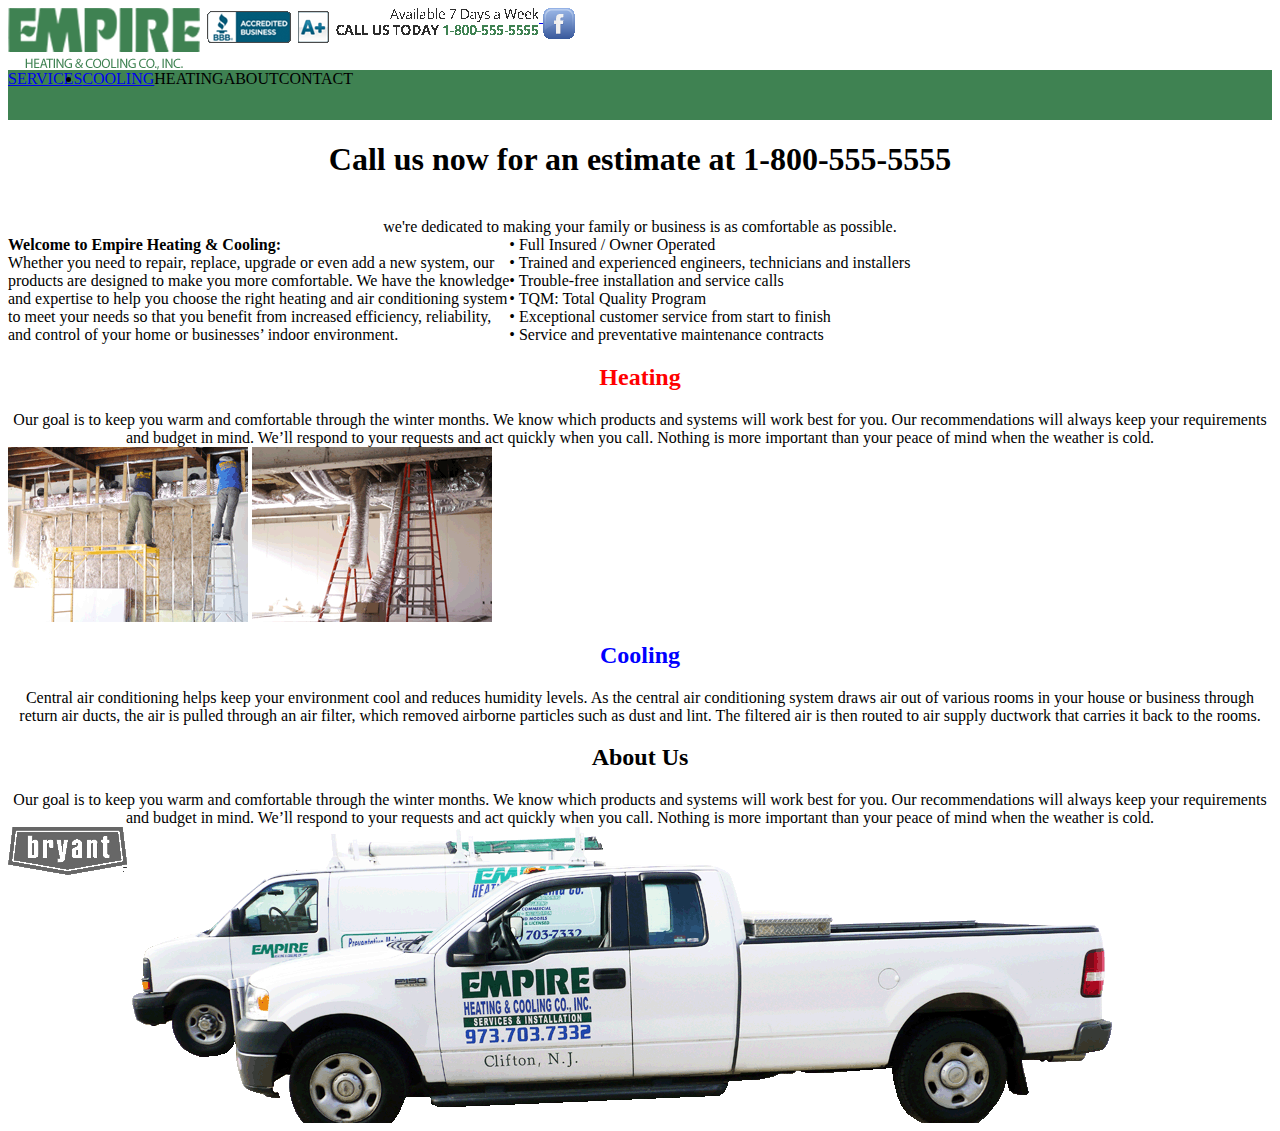
==== index.html @ ee6f32f0 "Update index.html" ====
<!DOCTYPE html>
<html class="no-js">
    <head>
        <meta charset="utf-8">
        <meta http-equiv="X-UA-Compatible" content="IE=edge">
        <title></title>
        <meta name="description" content="">
        <meta name="viewport" content="width=device-width, initial-scale=1">

        <!-- Place favicon.ico and apple-touch-icon(s) in the root directory -->

        <link rel="stylesheet" href="css/normalize.css">
        <link rel="stylesheet" href="css/main.css">
        <script src="js/vendor/modernizr-2.7.1.min.js"></script>
    </head>
    <body>
        <!--[if lt IE 8]>
            <p class="browsehappy">You are using an <strong>outdated</strong> browser. Please <a href="http://browsehappy.com/">upgrade your browser</a> to improve your experience.</p>
        <![endif]-->

        <!-- Add your site or application content here -->
        <a href="#" target="_blank"> <img src="img/logo.gif" alt="logo" align="top" align="middle"
     align="right" ></a>
<a href="#" target="_blank"><img src="img/bbb_logo.gif" alt="button1" align="top" align="middle"
     align="left" ></a>
<a href="#" target="_blank"><img src="img/Available 7 Days.gif" alt="disclamer" align="top" align="middle"
     align="left" >
<a href="#" target="_blank"><img src="img/F symbal 1.gif" alt="button2" align="top" align="middle"
     align="left" {position:relative; top=0; right:0:}></a>
    <div id="header" style="background-color:#3f8252; height:50px; ">
        
    <li class:"first"; style=float:left; align="top";><a href="#">SERVICES </a></li><li style=float:left><a href="#">COOLING </a></li><div style=float:left>HEATING <br></div>
    <div style=float:left; width:50%;>ABOUT <br></div><div style=float:left>CONTACT <br></div></div>
    
<div id="call" style="clear:both;text-align:center;";> <h1>Call us now for an estimate at 1-800-555-5555</h1><br>

we're dedicated to making your family or business is as comfortable as possible.</div>

<div id="side" style=float:left;><strong>Welcome to Empire Heating & Cooling:</strong><br>
Whether you need to repair, replace, upgrade or even add a new system, our<br>
products are designed to make you more comfortable. We have the knowledge<br>
and expertise to help you choose the right heating and air conditioning system<br>
to meet your needs so that you benefit from increased efficiency, reliability,<br>
and control of your home or businesses’ indoor environment.<br></div>

<div>• Full Insured / Owner Operated<br>
• Trained and experienced engineers, technicians and installers<br>
• Trouble-free installation and service calls<br>
• TQM: Total Quality Program<br>
• Exceptional customer service from start to finish<br>
• Service and preventative maintenance contracts<br></div>

<div id="heat" style="text-align:center;"><h2 style= "color:#FF0000">Heating</h2>
Our goal is to keep you warm and comfortable through the winter months. We know which products and systems will work best for you.
Our recommendations will always keep your requirements and budget in mind. We’ll respond to your requests and act quickly when you call.
Nothing is more important than your peace of mind when the weather is cold.</div>

 <img src="img/men_at_work.gif" alt="heating1" align="top" align="middle"
               align="right" >
 <img src="img/men_at_more_work.gif" alt="heating2" align="top" align="middle"  	       align="right" >



<div id="cold" style="text-align:center;"><h2 style= "color:#0000FF">Cooling</h2>

Central air conditioning helps keep your environment cool and reduces humidity levels. As the central air conditioning system draws air out
of various rooms in your house or business through return air ducts, the air is pulled through an air filter, which removed airborne particles
such as dust and lint. The filtered air is then routed to air supply ductwork that carries it back to the rooms.</div>

<div id="about" style="text-align:center;"><h2>About Us</h2>

Our goal is to keep you warm and comfortable through the winter months. We know which products and systems will work best for you.
Our recommendations will always keep your requirements and budget in mind. We’ll respond to your requests and act quickly when you call.
Nothing is more important than your peace of mind when the weather is cold.</div>
 <img src="img/bryant.gif" alt="brand_8" align="top" align="middle"
           align="right" >
 <img src="img/trucks.gif" alt="trucks" align="top" align="middle"
            align="right" >


        <script src="//ajax.googleapis.com/ajax/libs/jquery/1.11.0/jquery.min.js"></script>
        <script>window.jQuery || document.write('<script src="js/vendor/jquery-1.11.0.min.js"><\/script>')</script>
        <script src="js/plugins.js"></script>
        <script src="js/main.js"></script>

        <!-- Google Analytics: change UA-XXXXX-X to be your site's ID. -->
        <script>
            (function(b,o,i,l,e,r){b.GoogleAnalyticsObject=l;b[l]||(b[l]=
            function(){(b[l].q=b[l].q||[]).push(arguments)});b[l].l=+new Date;
            e=o.createElement(i);r=o.getElementsByTagName(i)[0];
            e.src='//www.google-analytics.com/analytics.js';
            r.parentNode.insertBefore(e,r)}(window,document,'script','ga'));
            ga('create','UA-XXXXX-X');ga('send','pageview');
        </script>
    </body>
</html>
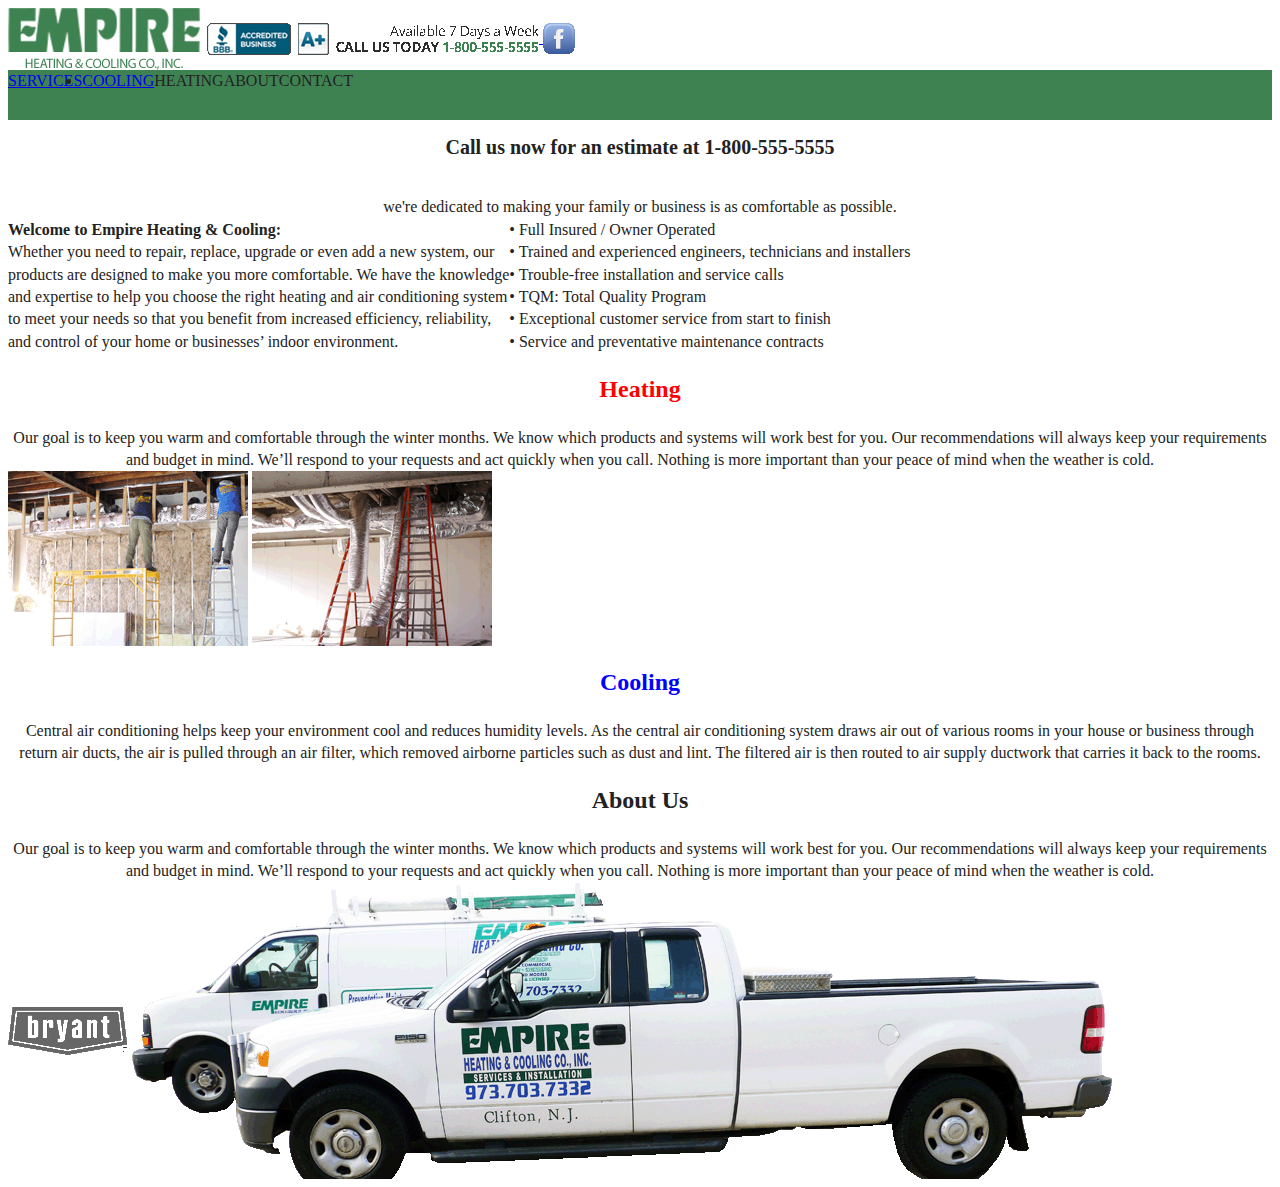
==== commit 4fb16baa: "set up to fix text" ====
--- a/index.html
+++ b/index.html
@@ -32,7 +32,7 @@
     <li class:"first"; style=float:left; align="top";><a href="#">SERVICES </a></li><li style=float:left><a href="#">COOLING </a></li><div style=float:left>HEATING <br></div>
     <div style=float:left; width:50%;>ABOUT <br></div><div style=float:left>CONTACT <br></div></div>
     
-<div id="call" style="clear:both;text-align:center;";> <h1>Call us now for an estimate at 1-800-555-5555</h1><br>
+<div id="call" style="clear:both;text-align:center;";> <p id="call us">Call us now for an estimate at 1-800-555-5555</p><br>
 
 we're dedicated to making your family or business is as comfortable as possible.</div>
 
--- a/css/main.css
+++ b/css/main.css
@@ -0,0 +1,272 @@
+/*! HTML5 Boilerplate v4.3.0 | MIT License | http://h5bp.com/ */
+
+/*
+ * What follows is the result of much research on cross-browser styling.
+ * Credit left inline and big thanks to Nicolas Gallagher, Jonathan Neal,
+ * Kroc Camen, and the H5BP dev community and team.
+ */
+
+/* ==========================================================================
+   Base styles: opinionated defaults
+   ========================================================================== */
+
+html {
+    color: #222;
+    font-size: 1em;
+    line-height: 1.4;
+}
+
+/*
+ * Remove text-shadow in selection highlight: h5bp.com/i
+ * These selection rule sets have to be separate.
+ * Customize the background color to match your design.
+ */
+
+::-moz-selection {
+    background: #b3d4fc;
+    text-shadow: none;
+}
+
+::selection {
+    background: #b3d4fc;
+    text-shadow: none;
+}
+
+/*
+ * A better looking default horizontal rule
+ */
+
+hr {
+    display: block;
+    height: 1px;
+    border: 0;
+    border-top: 1px solid #ccc;
+    margin: 1em 0;
+    padding: 0;
+}
+
+/*
+ * Remove the gap between images, videos, audio and canvas and the bottom of
+ * their containers: h5bp.com/i/440
+ */
+
+audio,
+canvas,
+img,
+svg,
+video {
+    vertical-align: middle;
+}
+
+/*
+ * Remove default fieldset styles.
+ */
+
+fieldset {
+    border: 0;
+    margin: 0;
+    padding: 0;
+}
+
+/*
+ * Allow only vertical resizing of textareas.
+ */
+
+textarea {
+    resize: vertical;
+}
+
+/* ==========================================================================
+   Browse Happy prompt
+   ========================================================================== */
+
+.browsehappy {
+    margin: 0.2em 0;
+    background: #ccc;
+    color: #000;
+    padding: 0.2em 0;
+}
+
+/* ==========================================================================
+   Author's custom styles
+   ========================================================================== */
+
+p{
+font-weight: bolder;
+font-size: 20px;
+line-height: 14px;
+font-variant: normal;
+font-style: normal
+}
+
+
+
+
+
+
+
+
+
+
+
+
+
+
+
+
+/* ==========================================================================
+   Helper classes
+   ========================================================================== */
+
+/*
+ * Hide from both screenreaders and browsers: h5bp.com/u
+ */
+
+.hidden {
+    display: none !important;
+    visibility: hidden;
+}
+
+/*
+ * Hide only visually, but have it available for screenreaders: h5bp.com/v
+ */
+
+.visuallyhidden {
+    border: 0;
+    clip: rect(0 0 0 0);
+    height: 1px;
+    margin: -1px;
+    overflow: hidden;
+    padding: 0;
+    position: absolute;
+    width: 1px;
+}
+
+/*
+ * Extends the .visuallyhidden class to allow the element to be focusable
+ * when navigated to via the keyboard: h5bp.com/p
+ */
+
+.visuallyhidden.focusable:active,
+.visuallyhidden.focusable:focus {
+    clip: auto;
+    height: auto;
+    margin: 0;
+    overflow: visible;
+    position: static;
+    width: auto;
+}
+
+/*
+ * Hide visually and from screenreaders, but maintain layout
+ */
+
+.invisible {
+    visibility: hidden;
+}
+
+/*
+ * Clearfix: contain floats
+ *
+ * For modern browsers
+ * 1. The space content is one way to avoid an Opera bug when the
+ *    `contenteditable` attribute is included anywhere else in the document.
+ *    Otherwise it causes space to appear at the top and bottom of elements
+ *    that receive the `clearfix` class.
+ * 2. The use of `table` rather than `block` is only necessary if using
+ *    `:before` to contain the top-margins of child elements.
+ */
+
+.clearfix:before,
+.clearfix:after {
+    content: " "; /* 1 */
+    display: table; /* 2 */
+}
+
+.clearfix:after {
+    clear: both;
+}
+
+/* ==========================================================================
+   EXAMPLE Media Queries for Responsive Design.
+   These examples override the primary ('mobile first') styles.
+   Modify as content requires.
+   ========================================================================== */
+
+@media only screen and (min-width: 35em) {
+    /* Style adjustments for viewports that meet the condition */
+}
+
+@media print,
+       (-o-min-device-pixel-ratio: 5/4),
+       (-webkit-min-device-pixel-ratio: 1.25),
+       (min-resolution: 120dpi) {
+    /* Style adjustments for high resolution devices */
+}
+
+/* ==========================================================================
+   Print styles.
+   Inlined to avoid required HTTP connection: h5bp.com/r
+   ========================================================================== */
+
+@media print {
+    * {
+        background: transparent !important;
+        color: #000 !important; /* Black prints faster: h5bp.com/s */
+        box-shadow: none !important;
+        text-shadow: none !important;
+    }
+
+    a,
+    a:visited {
+        text-decoration: underline;
+    }
+
+    a[href]:after {
+        content: " (" attr(href) ")";
+    }
+
+    abbr[title]:after {
+        content: " (" attr(title) ")";
+    }
+
+    /*
+     * Don't show links for images, or javascript/internal links
+     */
+
+    a[href^="javascript:"]:after,
+    a[href^="#"]:after {
+        content: "";
+    }
+
+    pre,
+    blockquote {
+        border: 1px solid #999;
+        page-break-inside: avoid;
+    }
+
+    thead {
+        display: table-header-group; /* h5bp.com/t */
+    }
+
+    tr,
+    img {
+        page-break-inside: avoid;
+    }
+
+    img {
+        max-width: 100% !important;
+    }
+
+    p,
+    h2,
+    h3 {
+        orphans: 3;
+        widows: 3;
+    }
+
+    h2,
+    h3 {
+        page-break-after: avoid;
+    }
+}
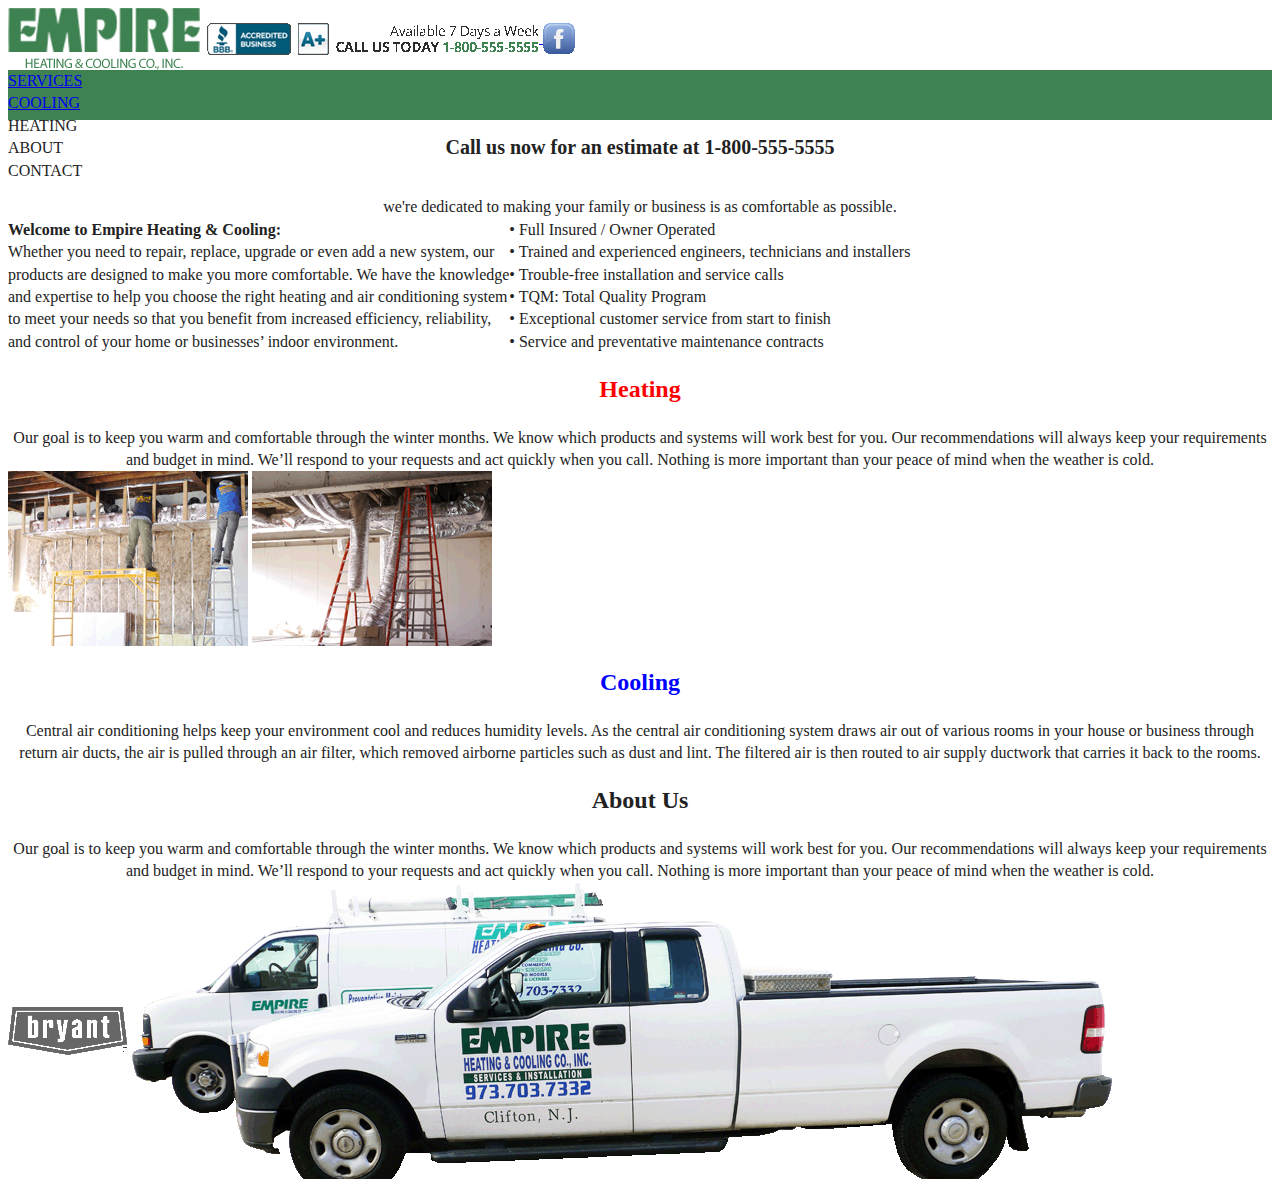
==== commit 24fcebfa: "align top bar text" ====
--- a/index.html
+++ b/index.html
@@ -19,7 +19,7 @@
         <![endif]-->
 
         <!-- Add your site or application content here -->
-        <a href="#" target="_blank"> <img src="img/logo.gif" alt="logo" align="top" align="middle"
+<a href="#" target="_blank"> <img src="img/logo.gif" alt="logo" align="top" align="middle"
      align="right" ></a>
 <a href="#" target="_blank"><img src="img/bbb_logo.gif" alt="button1" align="top" align="middle"
      align="left" ></a>
@@ -29,8 +29,11 @@
      align="left" {position:relative; top=0; right:0:}></a>
     <div id="header" style="background-color:#3f8252; height:50px; ">
         
-    <li class:"first"; style=float:left; align="top";><a href="#">SERVICES </a></li><li style=float:left><a href="#">COOLING </a></li><div style=float:left>HEATING <br></div>
-    <div style=float:left; width:50%;>ABOUT <br></div><div style=float:left>CONTACT <br></div></div>
+    <div class:"first"; style="clear:both;text-allign:center"; align="top";><a href="#">SERVICES </a><br></div>
+    <div style="clear:both;text-allign:center";><a href="#">COOLING </a><br></div>
+    <div style="clear:both;text-allign:center";>HEATING <br></div>
+    <div style="clear:both;text-allign:center";>ABOUT <br></div>
+    <div style="clear:both;text-allign:center";>CONTACT <br></div></div>
     
 <div id="call" style="clear:both;text-align:center;";> <p id="call us">Call us now for an estimate at 1-800-555-5555</p><br>
 
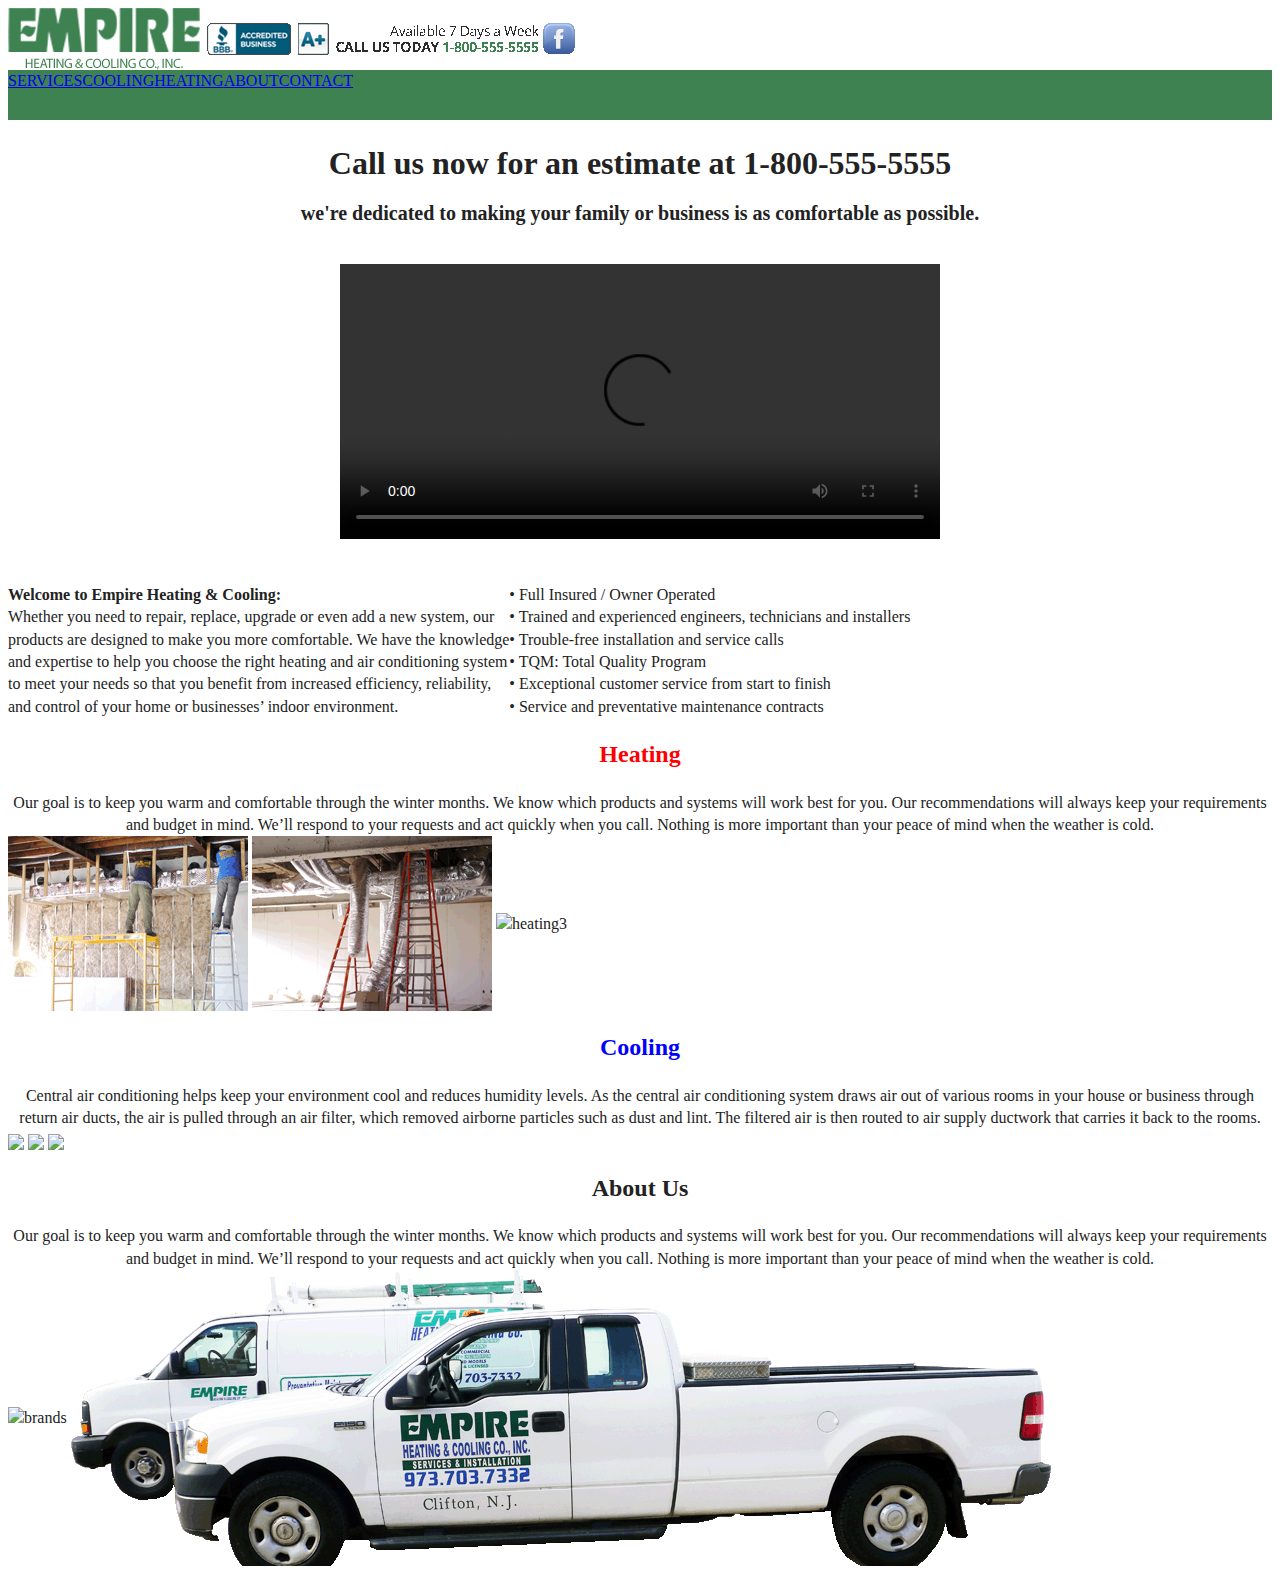
==== commit 621b43a7: "morepictures" ====
--- a/index.html
+++ b/index.html
@@ -19,25 +19,33 @@
         <![endif]-->
 
         <!-- Add your site or application content here -->
-<a href="#" target="_blank"> <img src="img/logo.gif" alt="logo" align="top" align="middle"
+<a href="#" target=tyle="_blank"> <img src="img/logo.gif" alt="logo" align="top" align="middle"
      align="right" ></a>
-<a href="#" target="_blank"><img src="img/bbb_logo.gif" alt="button1" align="top" align="middle"
-     align="left" ></a>
-<a href="#" target="_blank"><img src="img/Available 7 Days.gif" alt="disclamer" align="top" align="middle"
+<a href="#" target="_blank"><img src="img/bbb_logo.gif" alt="button1"
+style="text-align:center;" align="top" align="middle"
+     align="left"></a>
+<a><img src="img/Available 7 Days.gif" alt="disclamer" align="top" align="middle"
      align="left" >
 <a href="#" target="_blank"><img src="img/F symbal 1.gif" alt="button2" align="top" align="middle"
      align="left" {position:relative; top=0; right:0:}></a>
     <div id="header" style="background-color:#3f8252; height:50px; ">
         
-    <div class:"first"; style="clear:both;text-allign:center"; align="top";><a href="#">SERVICES </a><br></div>
-    <div style="clear:both;text-allign:center";><a href="#">COOLING </a><br></div>
-    <div style="clear:both;text-allign:center";>HEATING <br></div>
-    <div style="clear:both;text-allign:center";>ABOUT <br></div>
-    <div style="clear:both;text-allign:center";>CONTACT <br></div></div>
+  <li><div class:"first"; style=text-allign:center;float:left;><a href="#">SERVICES </a><br></div>
+    <div style=text-allign:center;float:left;><a href="#">COOLING </a><br></div>
+    <div style=text-allign:center;float:left;><a href="#">HEATING</a><br></div>
+    <div style=text-allign:center;float:left;><a href="#">ABOUT </a><br></div>
+    <div style=text-allign:center;float:left;><a href="#">CONTACT </a><br></div></div></li>
     
-<div id="call" style="clear:both;text-align:center;";> <p id="call us">Call us now for an estimate at 1-800-555-5555</p><br>
-
-we're dedicated to making your family or business is as comfortable as possible.</div>
+<div id="call" style="clear:both;text-align:center;";> 
+<h1>Call us now for an estimate at 1-800-555-5555<p font-size>
+we're dedicated to making your family or business is as comfortable as possible.</p></h1><br>
+<video width="600" height="275" controls>
+  <source src="movie.mp4" type="video/mp4">
+    <source src="movie.ogg" type="video/ogg">
+      Your browser does not support the video tag.
+      </video></div>
+<br>
+<br>
 
 <div id="side" style=float:left;><strong>Welcome to Empire Heating & Cooling:</strong><br>
 Whether you need to repair, replace, upgrade or even add a new system, our<br>
@@ -58,10 +66,9 @@
 Our recommendations will always keep your requirements and budget in mind. We’ll respond to your requests and act quickly when you call.
 Nothing is more important than your peace of mind when the weather is cold.</div>
 
- <img src="img/men_at_work.gif" alt="heating1" align="top" align="middle"
-               align="right" >
- <img src="img/men_at_more_work.gif" alt="heating2" align="top" align="middle"  	       align="right" >
-
+<img src="img/men_at_work.gif" alt="heating1">
+<img src="img/men_at_more_work.gif" alt="heating2">
+<img src="img/men_work3.gif" alt="heating3"> 
 
 
 <div id="cold" style="text-align:center;"><h2 style= "color:#0000FF">Cooling</h2>
@@ -70,12 +77,17 @@
 of various rooms in your house or business through return air ducts, the air is pulled through an air filter, which removed airborne particles
 such as dust and lint. The filtered air is then routed to air supply ductwork that carries it back to the rooms.</div>
 
+<img src="img/cooling1.gif">
+<img src="img/cooling2.gif">
+<img src="img/cooling3.gif">
+
+
 <div id="about" style="text-align:center;"><h2>About Us</h2>
 
 Our goal is to keep you warm and comfortable through the winter months. We know which products and systems will work best for you.
 Our recommendations will always keep your requirements and budget in mind. We’ll respond to your requests and act quickly when you call.
 Nothing is more important than your peace of mind when the weather is cold.</div>
- <img src="img/bryant.gif" alt="brand_8" align="top" align="middle"
+ <img src="img/groupadvert.gif" alt="brands" align="top" align="middle"
            align="right" >
  <img src="img/trucks.gif" alt="trucks" align="top" align="middle"
             align="right" >
@@ -97,3 +109,4 @@
         </script>
     </body>
 </html>
+
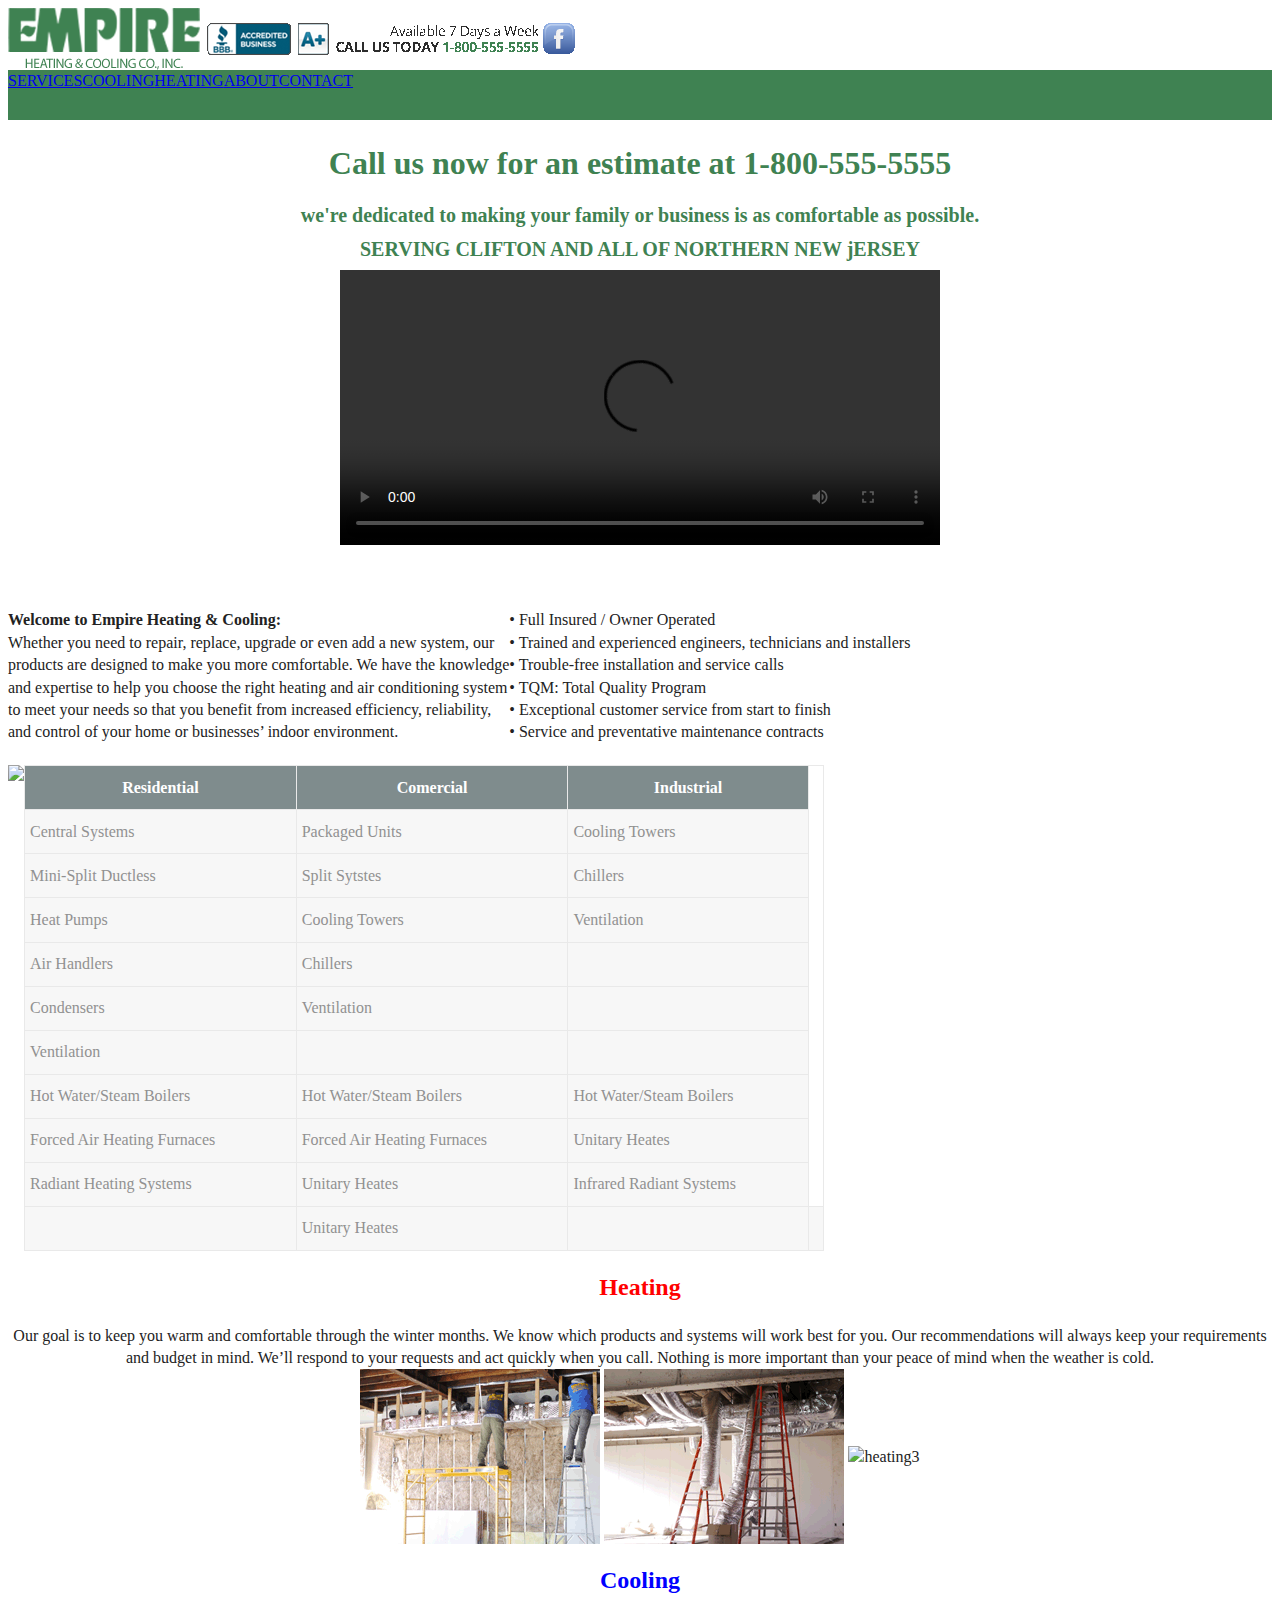
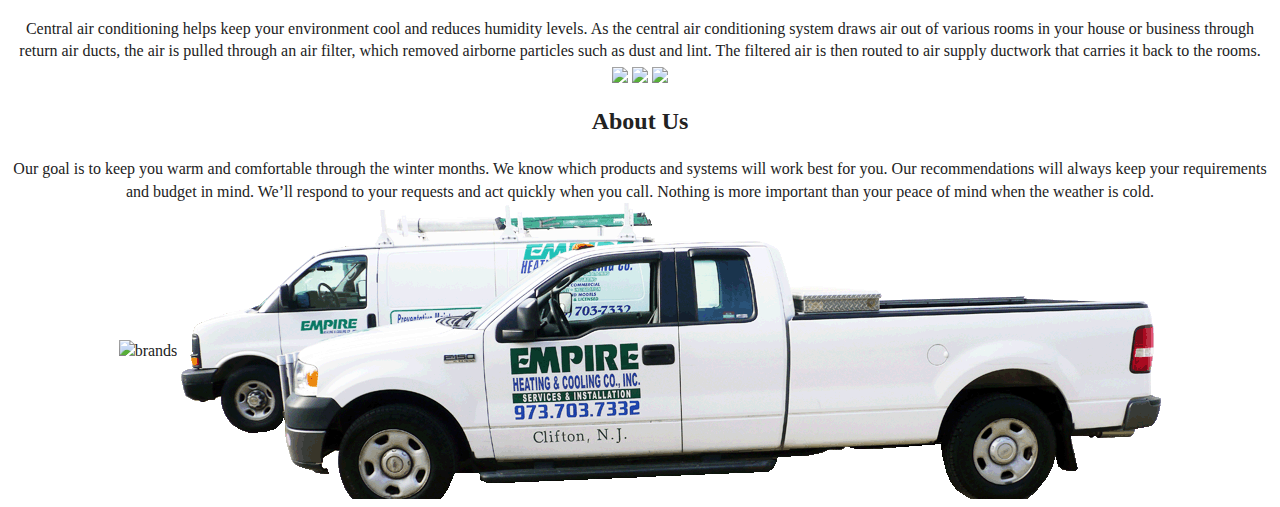
==== commit ca856210: "Tables, and nearly done i think" ====
--- a/index.html
+++ b/index.html
@@ -12,6 +12,19 @@
         <link rel="stylesheet" href="css/normalize.css">
         <link rel="stylesheet" href="css/main.css">
         <script src="js/vendor/modernizr-2.7.1.min.js"></script>
+
+	<style>
+	table,th,td
+	{
+	border:1px solid #e9e9e9;
+	border-collapse:collapse;
+	}
+	th,td
+	{
+	padding:5px;
+	}
+	</style>
+
     </head>
     <body>
         <!--[if lt IE 8]>
@@ -36,9 +49,11 @@
     <div style=text-allign:center;float:left;><a href="#">ABOUT </a><br></div>
     <div style=text-allign:center;float:left;><a href="#">CONTACT </a><br></div></div></li>
     
-<div id="call" style="clear:both;text-align:center;";> 
-<h1>Call us now for an estimate at 1-800-555-5555<p font-size>
-we're dedicated to making your family or business is as comfortable as possible.</p></h1><br>
+<div id="call" style="clear:both;text-align:center; color:#3f8252;";> 
+<h1>Call us now for an estimate at 1-800-555-5555</h1><p font-size:small>
+we're dedicated to making your family or business is as comfortable as
+possible.</p><p>SERVING CLIFTON
+AND ALL OF NORTHERN NEW jERSEY<br><br>
 <video width="600" height="275" controls>
   <source src="movie.mp4" type="video/mp4">
     <source src="movie.ogg" type="video/ogg">
@@ -47,7 +62,7 @@
 <br>
 <br>
 
-<div id="side" style=float:left;><strong>Welcome to Empire Heating & Cooling:</strong><br>
+<div style=float:left;><strong>Welcome to Empire Heating & Cooling:</strong><br>
 Whether you need to repair, replace, upgrade or even add a new system, our<br>
 products are designed to make you more comfortable. We have the knowledge<br>
 and expertise to help you choose the right heating and air conditioning system<br>
@@ -61,37 +76,100 @@
 • Exceptional customer service from start to finish<br>
 • Service and preventative maintenance contracts<br></div>
 
+<table style="width:800px; height:486px;">
+<tr style="background-color:#7f8c8d"> 
+<h1> 
+  <th style="color:#ffffff">Residential</th>
+  <th style="color:#ffffff">Comercial</th>		
+  <th style="color:#ffffff">Industrial</th></h1>
+  <img src="img/heating and air.gif" style=float:left>
+
+</tr>
+<tr style="background-color:#f7f7f7">
+   <td style="color:#919191">Central Systems</td>	
+   <td style="color:#919191">Packaged Units</td>
+   <td style="color:#919191">Cooling Towers</td>
+</tr>
+<tr style="background-color:#f7f7f7">
+   <td style="color:#919191">Mini-Split Ductless</td>
+
+   <td style="color:#919191">Split Sytstes</td>
+   <td style="color:#919191">Chillers</td>
+</tr>
+<tr style="background-color:#f7f7f7">
+   <td style="color:#919191">Heat Pumps</td>
+   <td style="color:#919191">Cooling Towers</td>
+   <td style="color:#919191">Ventilation</td>
+</tr>
+<tr style="background-color:#f7f7f7">
+   <td style="color:#919191">Air Handlers</td>
+   <td style="color:#919191">Chillers</td>
+   <td style="color:#919191"></td>
+</tr>
+<tr style="background-color:#f7f7f7">
+   <td style="color:#919191">Condensers</td>
+   <td style="color:#919191">Ventilation</td>
+   <td style="color:#919191"></td>
+</tr>
+<tr style="background-color:#f7f7f7">
+   <td style="color:#919191">Ventilation</td>
+   <td style="color:#919191"></td>
+   <td style="color:#919191"></td>
+</tr>
+<tr style="background-color:#f7f7f7">
+   <td style="color:#919191">Hot Water/Steam Boilers</td>
+   <td style="color:#919191">Hot Water/Steam Boilers</td>
+   <td style="color:#919191">Hot Water/Steam Boilers</td>
+</tr>
+<tr style="background-color:#f7f7f7">
+   <td style="color:#919191">Forced Air Heating Furnaces</td>
+   <td style="color:#919191">Forced Air Heating Furnaces</td>
+   <td style="color:#919191"> Unitary Heates</td>
+</tr>
+<tr style="background-color:#f7f7f7">
+   <td style="color:#919191">Radiant Heating Systems</td>
+   <td style="color:#919191">Unitary Heates</td>
+   <td style="color:#919191">Infrared Radiant Systems</td>
+</tr>
+<tr style="background-color:#f7f7f7">
+   <td style="color:#919191"></td>
+   <td style="color:#919191"> Unitary Heates<td>
+   <td style="color:#919191"></td>
+</tr>
+
+</table>
+
+
 <div id="heat" style="text-align:center;"><h2 style= "color:#FF0000">Heating</h2>
-Our goal is to keep you warm and comfortable through the winter months. We know which products and systems will work best for you.
-Our recommendations will always keep your requirements and budget in mind. We’ll respond to your requests and act quickly when you call.
-Nothing is more important than your peace of mind when the weather is cold.</div>
-
+Our goal is to keep you warm and comfortable through the winter months. We know which products and systems will work best for you. Our recommendations will always keep your requirements and budget in mind. We’ll respond to your requests and act quickly when you call. Nothing is more important than your peace of mind when the weather is cold.
+<br>
 <img src="img/men_at_work.gif" alt="heating1">
 <img src="img/men_at_more_work.gif" alt="heating2">
 <img src="img/men_work3.gif" alt="heating3"> 
+</div>
 
-
-<div id="cold" style="text-align:center;"><h2 style= "color:#0000FF">Cooling</h2>
+<div id="cold" style="text-align:center;background-color:dde0e1"><h2 style= "color:#0000FF">Cooling</h2>
 
 Central air conditioning helps keep your environment cool and reduces humidity levels. As the central air conditioning system draws air out
 of various rooms in your house or business through return air ducts, the air is pulled through an air filter, which removed airborne particles
-such as dust and lint. The filtered air is then routed to air supply ductwork that carries it back to the rooms.</div>
-
+such as dust and lint. The filtered air is then routed to air supply ductwork that carries it back to the rooms.
+<br>
 <img src="img/cooling1.gif">
 <img src="img/cooling2.gif">
 <img src="img/cooling3.gif">
-
+</div>
 
 <div id="about" style="text-align:center;"><h2>About Us</h2>
 
 Our goal is to keep you warm and comfortable through the winter months. We know which products and systems will work best for you.
 Our recommendations will always keep your requirements and budget in mind. We’ll respond to your requests and act quickly when you call.
-Nothing is more important than your peace of mind when the weather is cold.</div>
+Nothing is more important than your peace of mind when the weather is cold.
+<br>
  <img src="img/groupadvert.gif" alt="brands" align="top" align="middle"
            align="right" >
  <img src="img/trucks.gif" alt="trucks" align="top" align="middle"
             align="right" >
-
+</div>
 
         <script src="//ajax.googleapis.com/ajax/libs/jquery/1.11.0/jquery.min.js"></script>
         <script>window.jQuery || document.write('<script src="js/vendor/jquery-1.11.0.min.js"><\/script>')</script>
@@ -110,3 +188,4 @@
     </body>
 </html>
 
+
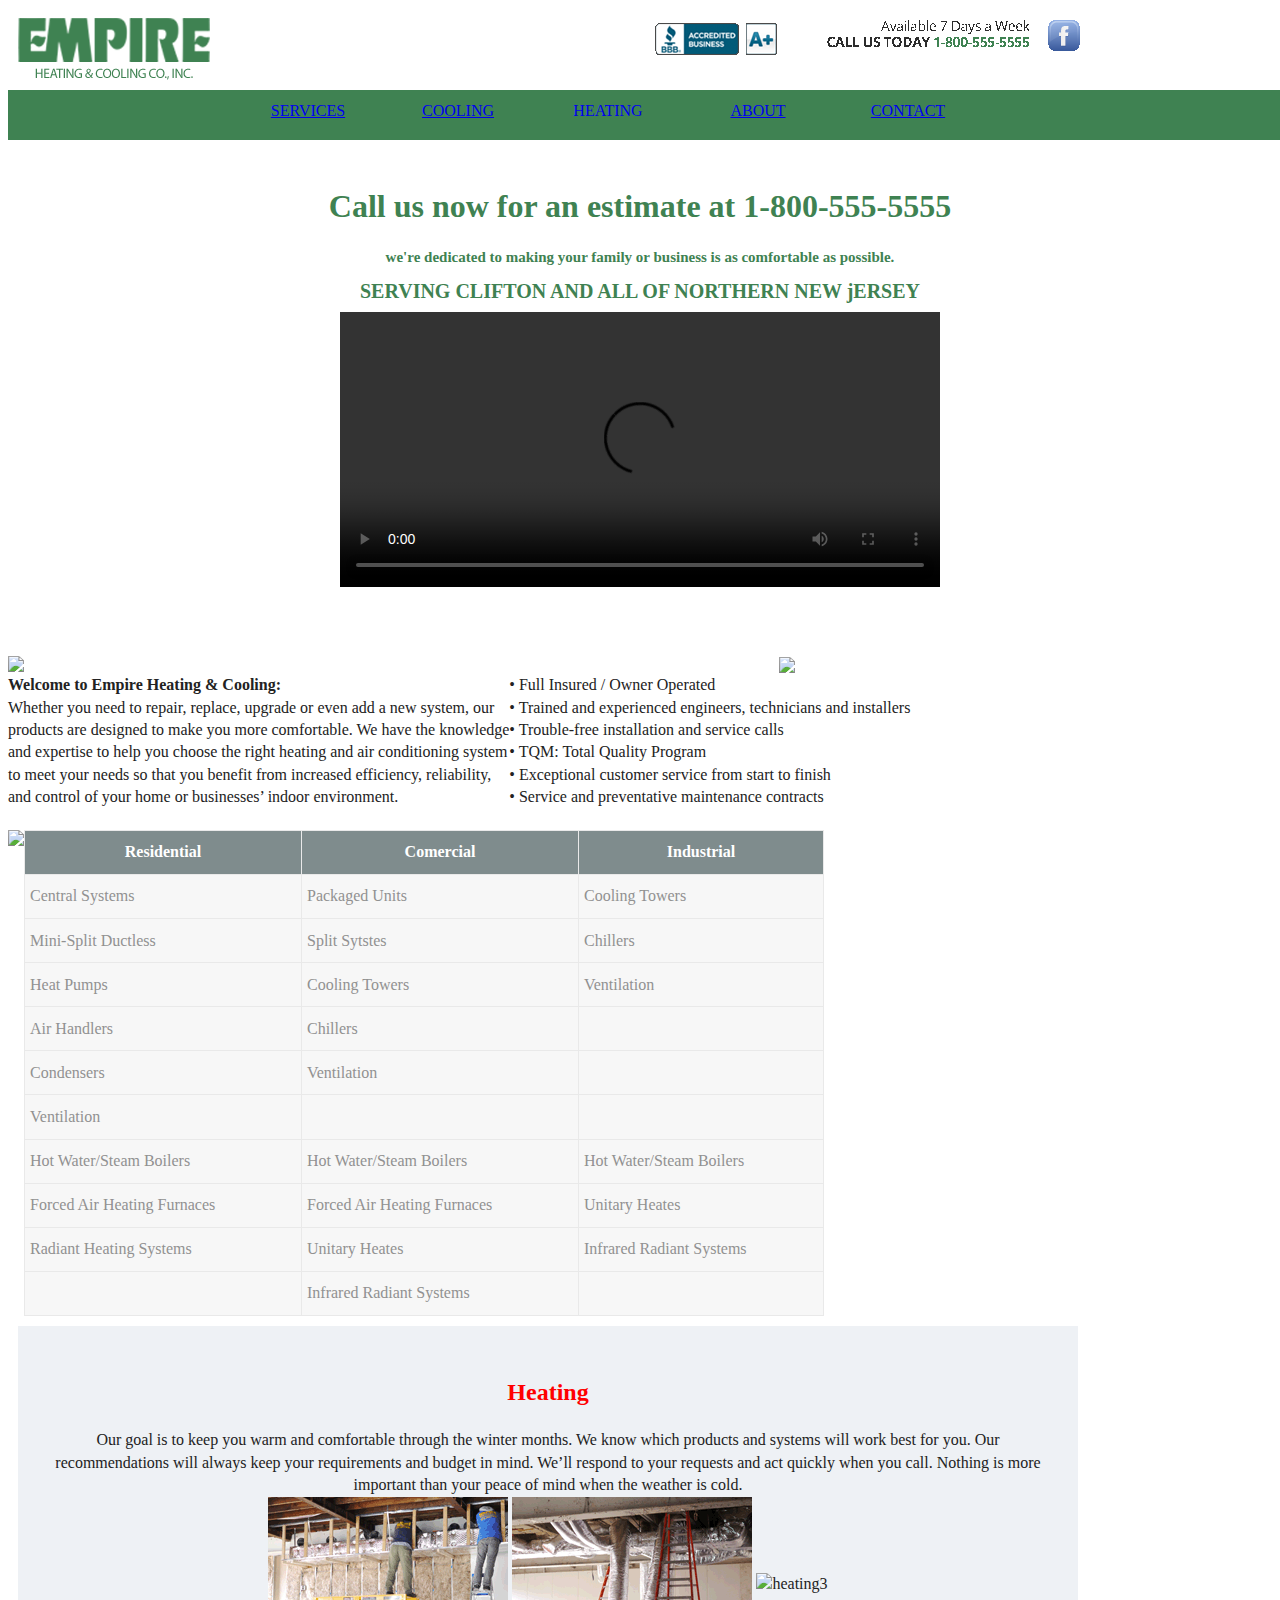
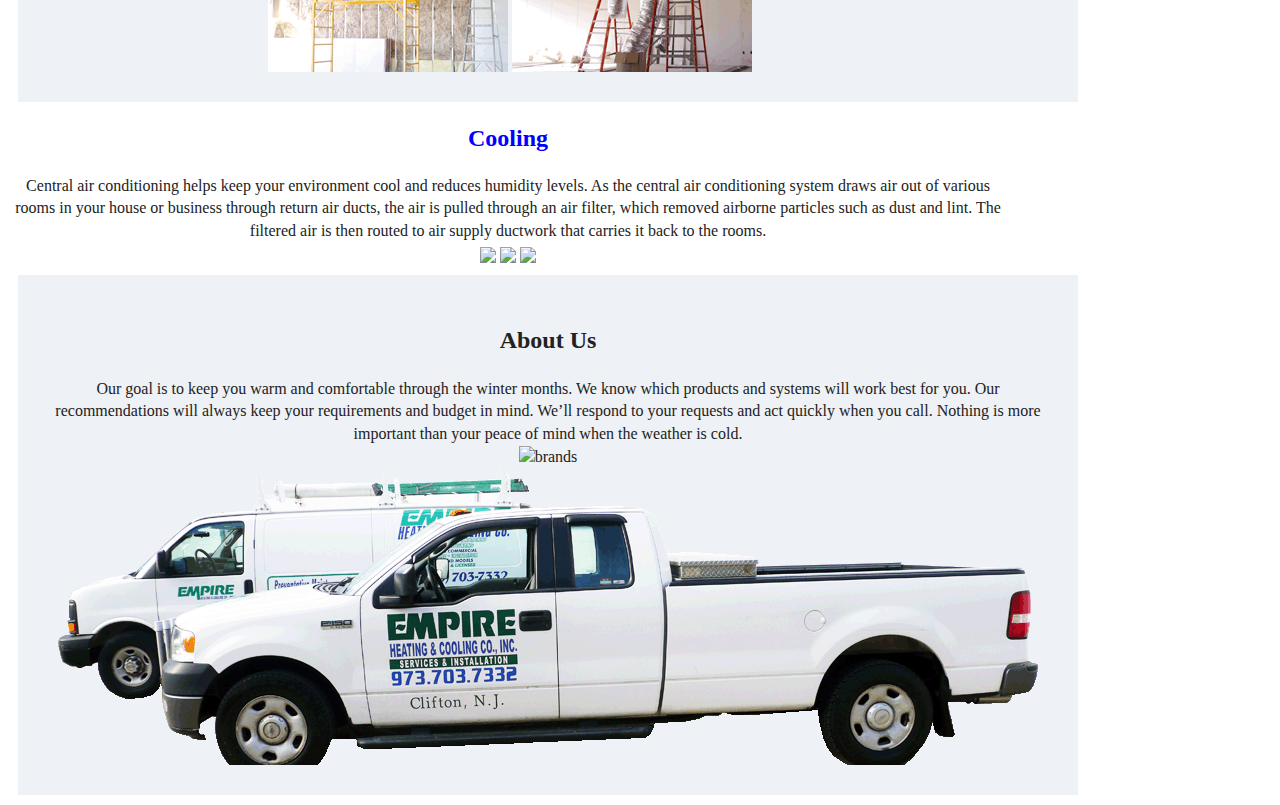
==== commit 306554ae: "last installment" ====
--- a/index.html
+++ b/index.html
@@ -14,14 +14,97 @@
         <script src="js/vendor/modernizr-2.7.1.min.js"></script>
 
 	<style>
+	body
+	{
+	overflow:auto;
+	}
 	table,th,td
 	{
 	border:1px solid #e9e9e9;
 	border-collapse:collapse;
+
+
 	}
 	th,td
 	{
 	padding:5px;
+	}
+	img.heatair
+	{
+	position:relative;
+	}
+	img.logo
+	{
+	padding:10px;
+	margin:0px;
+	}
+	img.button2
+	{
+	position:absolute; 
+	top:20px; 
+	right:200px;
+        }
+	img.disclamer
+	{
+	position:absolute;
+	top:20px;
+	right:250px;
+	}
+	img.button1
+	{
+	position:absolute;
+	top:20px;
+	right:500px;
+	}
+	ul
+	{
+	list-style-type:none;
+	margin:auto;
+	padding:25px;
+	width:100%;
+	background-color:#3f8252;
+	text-align:center;
+	font-color:#ffffff;
+	font-style:bold
+	}
+	li
+	{
+	text-align:center;
+	position:relative;
+	display:inline;
+	width:150px;
+	top:-15px;
+	left:200px;
+	}
+        p.smalltext
+	{
+	position:relative
+	top:10px;
+	font-size:15px;
+	}
+        div.heat
+	{
+	background-color:#eef1f5;
+	margin:10px;
+	padding:30px;
+	width:1000px;
+	}
+	div.cold
+	{
+	width:1000px;
+	}
+	div.about
+	{
+	background-color:#eef1f5;
+	margin:10px;
+	padding:30px;
+	width:1000px;
+	}
+	img.like
+	{
+	position:absolute;
+	right:485px;
+	top:657px;
 	}
 	</style>
 
@@ -32,36 +115,41 @@
         <![endif]-->
 
         <!-- Add your site or application content here -->
-<a href="#" target=tyle="_blank"> <img src="img/logo.gif" alt="logo" align="top" align="middle"
+<a href="#" target=tyle="_blank"> <img src="img/logo.gif" class="logo" align="top" align="middle"
      align="right" ></a>
-<a href="#" target="_blank"><img src="img/bbb_logo.gif" alt="button1"
+<a href="#" target="_blank"><img src="img/bbb_logo.gif" class="button1"
 style="text-align:center;" align="top" align="middle"
      align="left"></a>
-<a><img src="img/Available 7 Days.gif" alt="disclamer" align="top" align="middle"
+<a><img src="img/Available 7 Days.gif" class="disclamer" align="top" align="middle"
      align="left" >
-<a href="#" target="_blank"><img src="img/F symbal 1.gif" alt="button2" align="top" align="middle"
+<a href="#" target="_blank"><img src="img/F symbal 1.gif" class="button2" align="top" align="middle"
      align="left" {position:relative; top=0; right:0:}></a>
-    <div id="header" style="background-color:#3f8252; height:50px; ">
-        
-  <li><div class:"first"; style=text-allign:center;float:left;><a href="#">SERVICES </a><br></div>
-    <div style=text-allign:center;float:left;><a href="#">COOLING </a><br></div>
-    <div style=text-allign:center;float:left;><a href="#">HEATING</a><br></div>
-    <div style=text-allign:center;float:left;><a href="#">ABOUT </a><br></div>
-    <div style=text-allign:center;float:left;><a href="#">CONTACT </a><br></div></div></li>
     
-<div id="call" style="clear:both;text-align:center; color:#3f8252;";> 
-<h1>Call us now for an estimate at 1-800-555-5555</h1><p font-size:small>
+  <ul style="background-color:#3f8252;">
+  <li class="first"; style=float:left;><a href="#">
+    SERVICES</a><br></li>
+    <li style="float:left;color:#fffff;"><a href="#">COOLING </a><br></li>
+   <a href="#"><li style=float:left;>HEATING <br></li></a>
+    <li style=float:left;><a href="#">ABOUT </a><br></li>
+    <li style=float:left;><a href="#">CONTACT </a><br></li></ul>
+
+<br>
+<div class="call" style="clear:both;text-align:center; color:#3f8252;"> 
+<h1>Call us now for an estimate at 1-800-555-5555</h1><p class="smalltext">
 we're dedicated to making your family or business is as comfortable as
 possible.</p><p>SERVING CLIFTON
 AND ALL OF NORTHERN NEW jERSEY<br><br>
 <video width="600" height="275" controls>
-  <source src="movie.mp4" type="video/mp4">
-    <source src="movie.ogg" type="video/ogg">
-      Your browser does not support the video tag.
-      </video></div>
-<br>
-<br>
-
+<source src="movie.mp4" type="video/mp4">
+<source src="movie.ogg" type="video/ogg">
+Your browser does not support the video tag.
+</video></div>
+<br>
+<br>
+<img src="img/Likevertim.gif">
+<a href="https://www.facebook.com/" target=tyle=""https://www.facebook.com/""><img src="img/likee this.gif" class="like">
+</a>
+<br>
 <div style=float:left;><strong>Welcome to Empire Heating & Cooling:</strong><br>
 Whether you need to repair, replace, upgrade or even add a new system, our<br>
 products are designed to make you more comfortable. We have the knowledge<br>
@@ -82,7 +170,7 @@
   <th style="color:#ffffff">Residential</th>
   <th style="color:#ffffff">Comercial</th>		
   <th style="color:#ffffff">Industrial</th></h1>
-  <img src="img/heating and air.gif" style=float:left>
+  <img src="img/heating and air.gif" class="heatair" style=float:left>
 
 </tr>
 <tr style="background-color:#f7f7f7">
@@ -133,14 +221,14 @@
 </tr>
 <tr style="background-color:#f7f7f7">
    <td style="color:#919191"></td>
-   <td style="color:#919191"> Unitary Heates<td>
-   <td style="color:#919191"></td>
+   <td style="color:#919191">Infrared Radiant Systems<td>
+   
 </tr>
 
 </table>
 
 
-<div id="heat" style="text-align:center;"><h2 style= "color:#FF0000">Heating</h2>
+<div class="heat" style="text-align:center;"><h2 style= "color:#FF0000">Heating</h2>
 Our goal is to keep you warm and comfortable through the winter months. We know which products and systems will work best for you. Our recommendations will always keep your requirements and budget in mind. We’ll respond to your requests and act quickly when you call. Nothing is more important than your peace of mind when the weather is cold.
 <br>
 <img src="img/men_at_work.gif" alt="heating1">
@@ -148,7 +236,7 @@
 <img src="img/men_work3.gif" alt="heating3"> 
 </div>
 
-<div id="cold" style="text-align:center;background-color:dde0e1"><h2 style= "color:#0000FF">Cooling</h2>
+<div class="cold" style="text-align:center;background-color:dde0e1"><h2 style= "color:#0000FF">Cooling</h2>
 
 Central air conditioning helps keep your environment cool and reduces humidity levels. As the central air conditioning system draws air out
 of various rooms in your house or business through return air ducts, the air is pulled through an air filter, which removed airborne particles
@@ -159,7 +247,7 @@
 <img src="img/cooling3.gif">
 </div>
 
-<div id="about" style="text-align:center;"><h2>About Us</h2>
+<div class="about" style="text-align:center;"><h2>About Us</h2>
 
 Our goal is to keep you warm and comfortable through the winter months. We know which products and systems will work best for you.
 Our recommendations will always keep your requirements and budget in mind. We’ll respond to your requests and act quickly when you call.
@@ -188,4 +276,3 @@
     </body>
 </html>
 
-
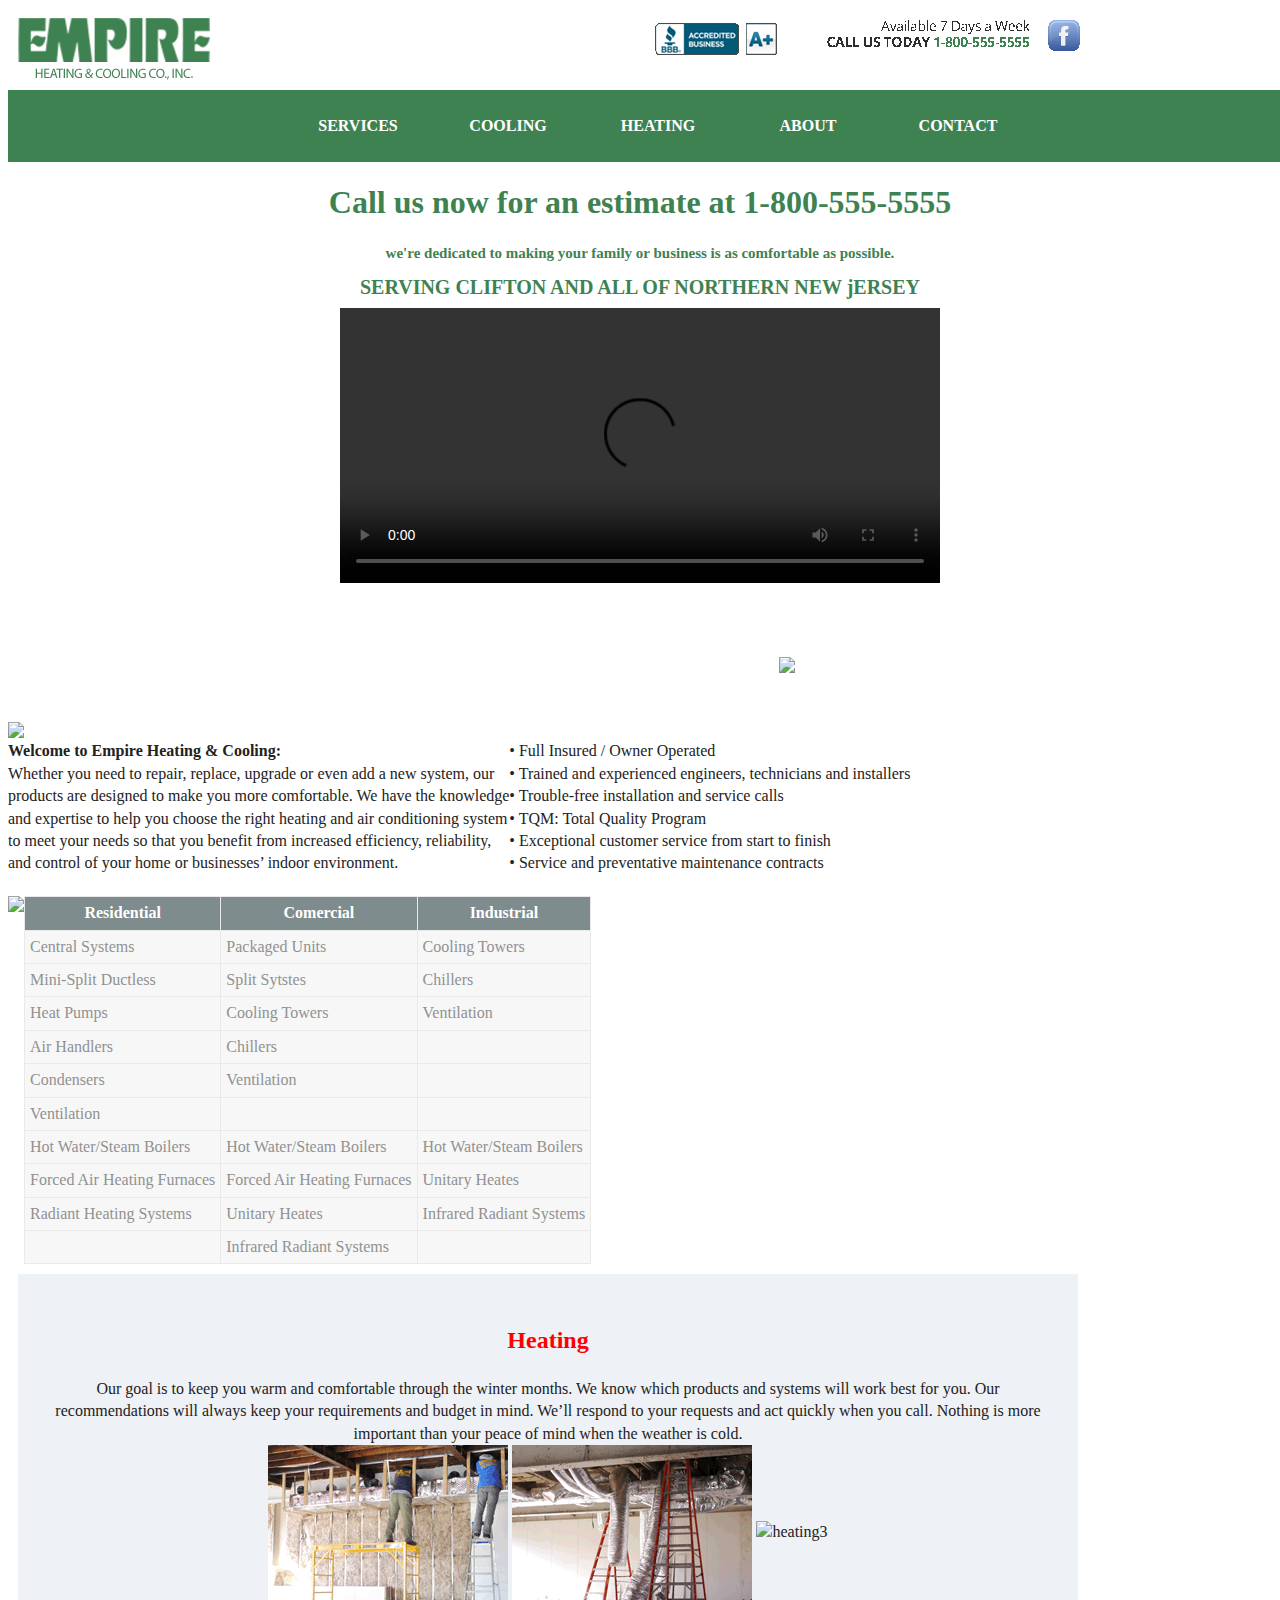
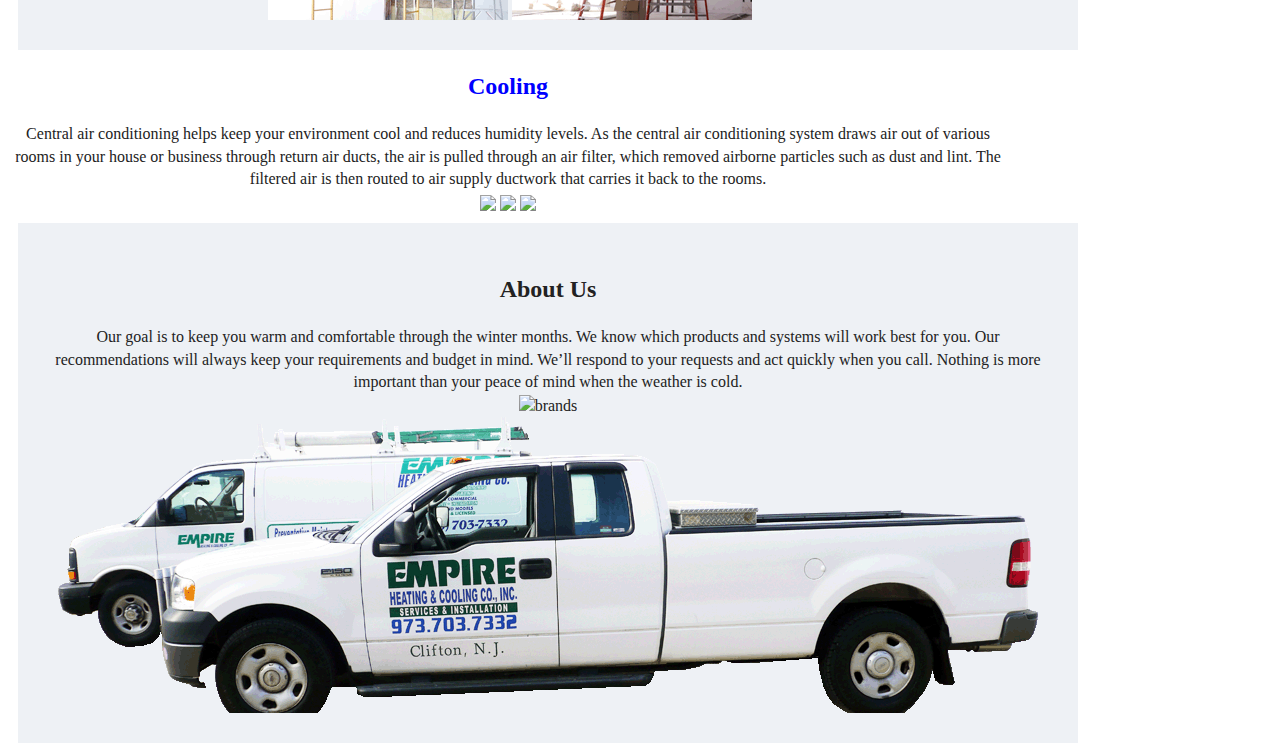
==== commit 783a8bf8: "actual last instalment" ====
--- a/index.html
+++ b/index.html
@@ -58,8 +58,12 @@
 	}
 	ul
 	{
+	position:absolute;
+	visibility:visible;
 	list-style-type:none;
 	margin:auto;
+	font-weight:bold;
+	font-style:normal;
 	padding:25px;
 	width:100%;
 	background-color:#3f8252;
@@ -71,10 +75,19 @@
 	{
 	text-align:center;
 	position:relative;
+	visibility:inherit;
+	overflow:hidden;
+	cursor:default;
+	color:#ffffff;
 	display:inline;
 	width:150px;
-	top:-15px;
-	left:200px;
+	top:0px;
+	left:250px;
+	}
+	div.list
+	{
+	height:100%
+	width:150px
 	}
         p.smalltext
 	{
@@ -126,15 +139,14 @@
      align="left" {position:relative; top=0; right:0:}></a>
     
   <ul style="background-color:#3f8252;">
-  <li class="first"; style=float:left;><a href="#">
-    SERVICES</a><br></li>
-    <li style="float:left;color:#fffff;"><a href="#">COOLING </a><br></li>
-   <a href="#"><li style=float:left;>HEATING <br></li></a>
-    <li style=float:left;><a href="#">ABOUT </a><br></li>
-    <li style=float:left;><a href="#">CONTACT </a><br></li></ul>
-
-<br>
-<div class="call" style="clear:both;text-align:center; color:#3f8252;"> 
+    <a href="#" target=_"blank"> <div class="list"><li class="first"; style=float:left;>SERVICES<br></li></div></a>
+    <a href="#" target=_"blank"><div class="list"><li style=float:left;>COOLING<br></li></div></a>
+    <a href="#" target=_"blank"><div class="list"><li style=float:left;>HEATING<br></li></div></a>
+    <a href="#" target=_"blank"> <div class="list"><li style=float:left;>ABOUT<br></li></div></a>
+    <a href="#" target=_"blank"> <div class="list"><li style=float:left;>CONTACT <br></li></ul></div></a>
+
+<br>
+<div class="call" style="clear:both;text-align:center;color:#3f8252;margin:90px;"> 
 <h1>Call us now for an estimate at 1-800-555-5555</h1><p class="smalltext">
 we're dedicated to making your family or business is as comfortable as
 possible.</p><p>SERVING CLIFTON
@@ -164,7 +176,7 @@
 • Exceptional customer service from start to finish<br>
 • Service and preventative maintenance contracts<br></div>
 
-<table style="width:800px; height:486px;">
+<table styile="width:800px; height:486px;">
 <tr style="background-color:#7f8c8d"> 
 <h1> 
   <th style="color:#ffffff">Residential</th>
